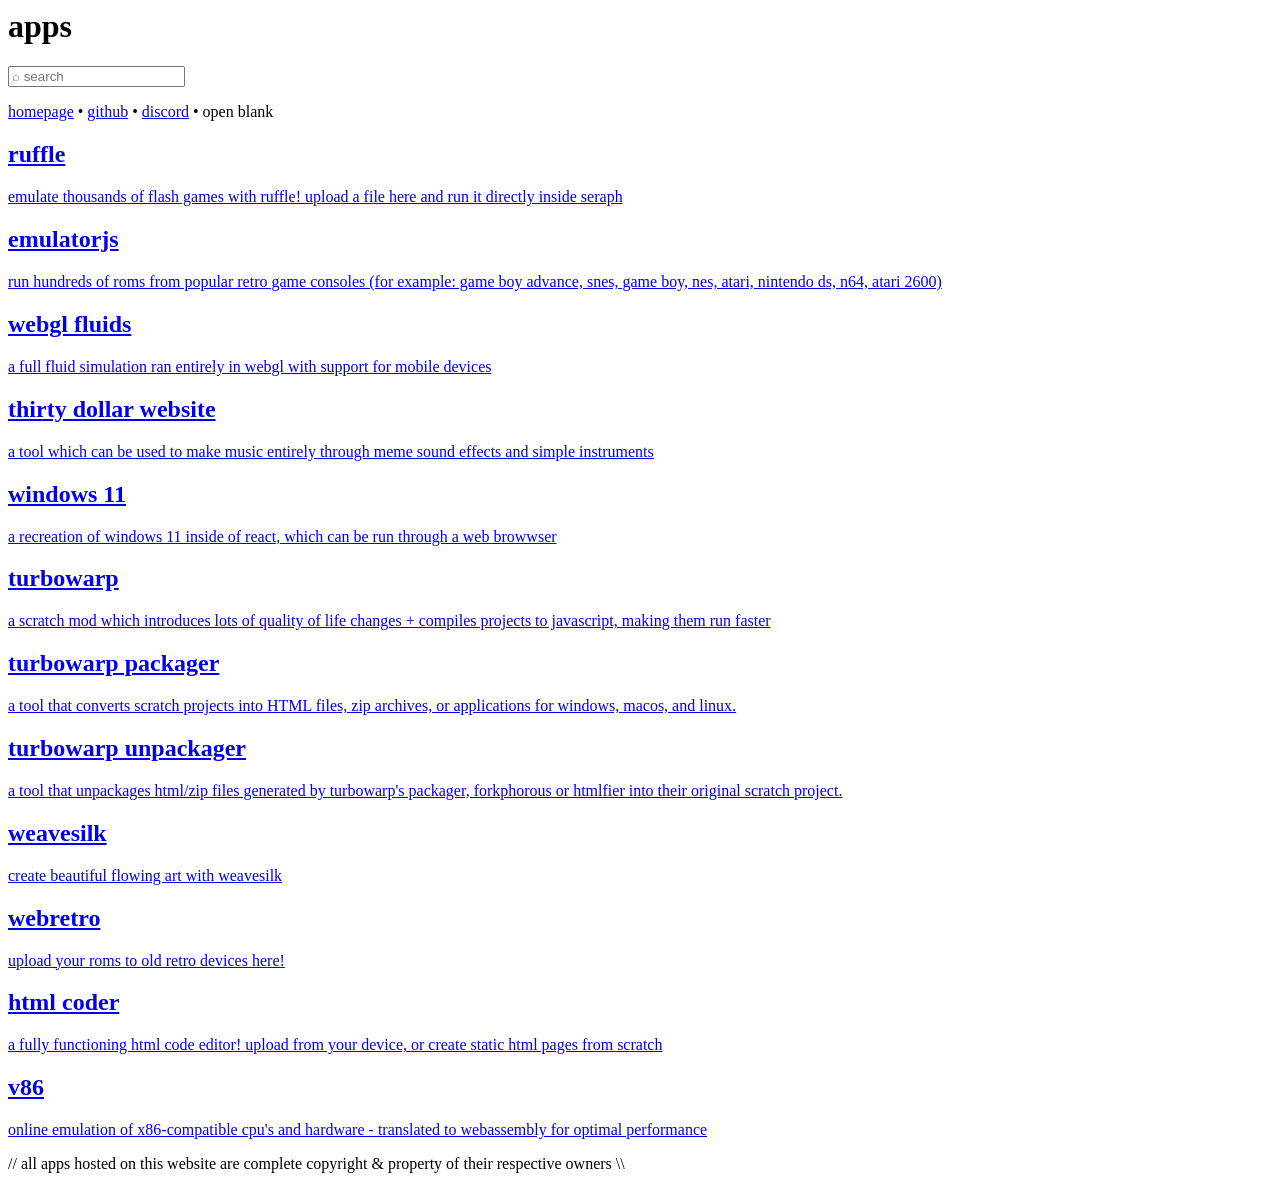
==== apps/index.html @ 226aedae "fix apps" ====
<html lang="en">
    <head>
        <script async src="https://www.googletagmanager.com/gtag/js?id=G-7FN7LEVWXD"></script>
        <script>
          window.dataLayer = window.dataLayer || [];
          function gtag(){dataLayer.push(arguments);}
          gtag('js', new Date());

          gtag('config', 'G-7FN7LEVWXD');
        </script>

        <meta charset="UTF-8">
        <meta name="viewport" content="width=device-width, initial-scale=1.0">
        <link rel="shortcut icon" href="../images/ico.ico" type="image/x-icon">
        <link rel="stylesheet" href="../storage/css/apps6.css">
        <title>Apps | Seraph</title>

        <meta name="description" content="seraph; an open source unblocked games website hosting 300+ games with rehosting support, custom themes, cloaking, apps + more!">
        <meta property="og:site_name" content="seraph">
        <meta property="og:title" content="seraph">
        <meta property="og:type" content="website">
        <meta property="og:description" content="seraph; an open source unblocked games website hosting 100+ games with downloadable support, a clean and centralised user interface and no iframe embedding">
    </head>

    <body>
        <h1>apps</h1>
        <input type="text" id="search" placeholder="⌕ search" autocomplete="off">
        <p class="linkp"><a href="../index.html">homepage</a> •  <a href="https://parade.com/1231125/jessicasager/joker-quotes/" target="_blank">github</a> •  <a href="https://parade.com/1231125/jessicasager/joker-quotes/" target="_blank">discord</a> •  <a id="openBlankLink">open blank</a></p>

        <div class="button-container">
            <a target="_blank" href="ruffle/index.html">
                <div class="button" style="background-image: url('../images/thumbnails/ruffle.png');">
                    <h2>ruffle</h2>
                    <p>emulate thousands of flash games with ruffle! upload a file here and run it directly inside seraph</p>
                </div>
            </a>   

            <a target="_blank" href="emulatorjs/index.html">
                <div class="button" style="background-image: url('../images/thumbnails/emulatorjs.png');">
                    <h2>emulatorjs</h2>
                    <p>run hundreds of roms from popular retro game consoles (for example: game boy advance, snes, game boy, nes, atari, nintendo ds, n64, atari 2600)</p>
                </div>
            </a>  
            <a target="_blank" href="fluidsim/index.html">
                <div class="button" style="background-image: url('../images/thumbnails/fluidsim.png');">
                    <h2>webgl fluids</h2>
                    <p>a full fluid simulation ran entirely in webgl with support for mobile devices</p>
                </div>
            </a> 

            <a target="_blank" href="thirtydollarwebsite/index.html">
                <div class="button" style="background-image: url('../images/thumbnails/thirtydollarwebsite.png');">
                    <h2>thirty dollar website</h2>
                    <p>a tool which can be used to make music entirely through meme sound effects and simple instruments</p>
                </div>
            </a> 

            <a target="_blank" href="windows11/index.html">
                <div class="button" style="background-image: url('../images/thumbnails/windows11.png');">
                    <h2>windows 11</h2>
                    <p>a recreation of windows 11 inside of react, which can be run through a web browwser</p>
                </div>
            </a> 

            <a target="_blank" href="turbowarp/index.html">
                <div class="button" style="background-image: url('../images/thumbnails/turbowarp.png');">
                    <h2>turbowarp</h2>
                    <p>a scratch mod which introduces lots of quality of life changes + compiles projects to javascript, making them run faster</p>
                </div>
            </a> 

            <a target="_blank" href="turbowarppkg/index.html">
                <div class="button" style="background-image: url('../images/thumbnails/turbowarppkg.png');">
                    <h2>turbowarp packager</h2>
                    <p>a tool that converts scratch projects into HTML files, zip archives, or applications for windows, macos, and linux.</p>
                </div>
            </a> 

            <a target="_blank" href="turbowarpunpkg/index.html">
                <div class="button" style="background-image: url('../images/thumbnails/turbowarpunpkg.png');">
                    <h2>turbowarp unpackager</h2>
                    <p>a tool that unpackages html/zip files generated by turbowarp's packager, forkphorous or htmlfier into their original scratch project.</p>
                </div>
            </a> 

            <a target="_blank" href="weavesilk/index.html">
                <div class="button" style="background-image: url('../images/thumbnails/weavesilk.png');">
                    <h2>weavesilk</h2>
                    <p>create beautiful flowing art with weavesilk</p>
                </div>
            </a> 

            <a target="_blank" href="webretro/index.html">
                <div class="button" style="background-image: url('../images/thumbnails/webretro.png');">
                    <h2>webretro</h2>
                    <p>upload your roms to old retro devices here!</p>
                </div>
            </a> 

            <a target="_blank" href="htmlcoder/index.html">
                <div class="button" style="background-image: url('../images/thumbnails/htmleditor.png');">
                    <h2>html coder</h2>
                    <p>a fully functioning html code editor! upload from your device, or create static html pages from scratch </p>
                </div>
            </a> 

            <a target="_blank" href="v86/index.html">
                <div class="button" style="background-image: url('../images/thumbnails/v86.png');">
                    <h2>v86</h2>
                    <p>online emulation of x86-compatible cpu's and hardware - translated to webassembly for optimal performance </p>
                </div>
            </a> 

        </div>

        <p> // all apps hosted on this website are complete copyright & property of their respective owners \\</p>

        <script>
            function filterGames() {
                const searchInput = document.getElementById('search').value.toLowerCase();
                const buttons = document.querySelectorAll('.button h2');

                buttons.forEach(button => {
                    const gameName = button.textContent.toLowerCase();
                    const buttonContainer = button.parentElement.parentElement;

                    if (gameName.includes(searchInput)) {
                        buttonContainer.style.display = 'block'; 
                    } else {
                        buttonContainer.style.display = 'none';
                    }
                });
            }

            document.getElementById('search').addEventListener('input', filterGames);
        </script>

        <script>
            document.addEventListener('DOMContentLoaded', function() {
                var openBlankLink = document.getElementById('openBlankLink');
            
                openBlankLink.addEventListener('click', function(event) {
                    event.preventDefault();
            
                    var newTab = window.open('about:blank', '_blank');
            
                    if (newTab) {
                        var newTabBody = newTab.document.body;
                        newTabBody.style.padding = '0';
                        newTabBody.style.margin = '0';
                        newTabBody.style.border = 'hidden';
            
                        var iframe = document.createElement('iframe');
                        iframe.src = window.location.href;
                        iframe.style.width = '100%';
                        iframe.style.height = '100%';
                        iframe.style.border = 'hidden';

                        iframe.onload = function() {
                            var links = iframe.contentDocument.querySelectorAll('a[target="_blank"]');
                            links.forEach(function(link) {
                                link.addEventListener('click', function(event) {
                                    event.preventDefault();
                                    iframe.contentWindow.location.href = link.href;
                                });
                            });
                        };
            
                        newTab.document.body.appendChild(iframe);
                    } else {
                        alert("couldn't manage to open a new tab :(");
                    }
                });
            });
            </script>    

        <script src="../storage/js/cloak.js"></script>
        <script src="../storage/js/theme.js"></script>
        <script src="../storage/js/cookie.js"></script>
    </body>
</html>
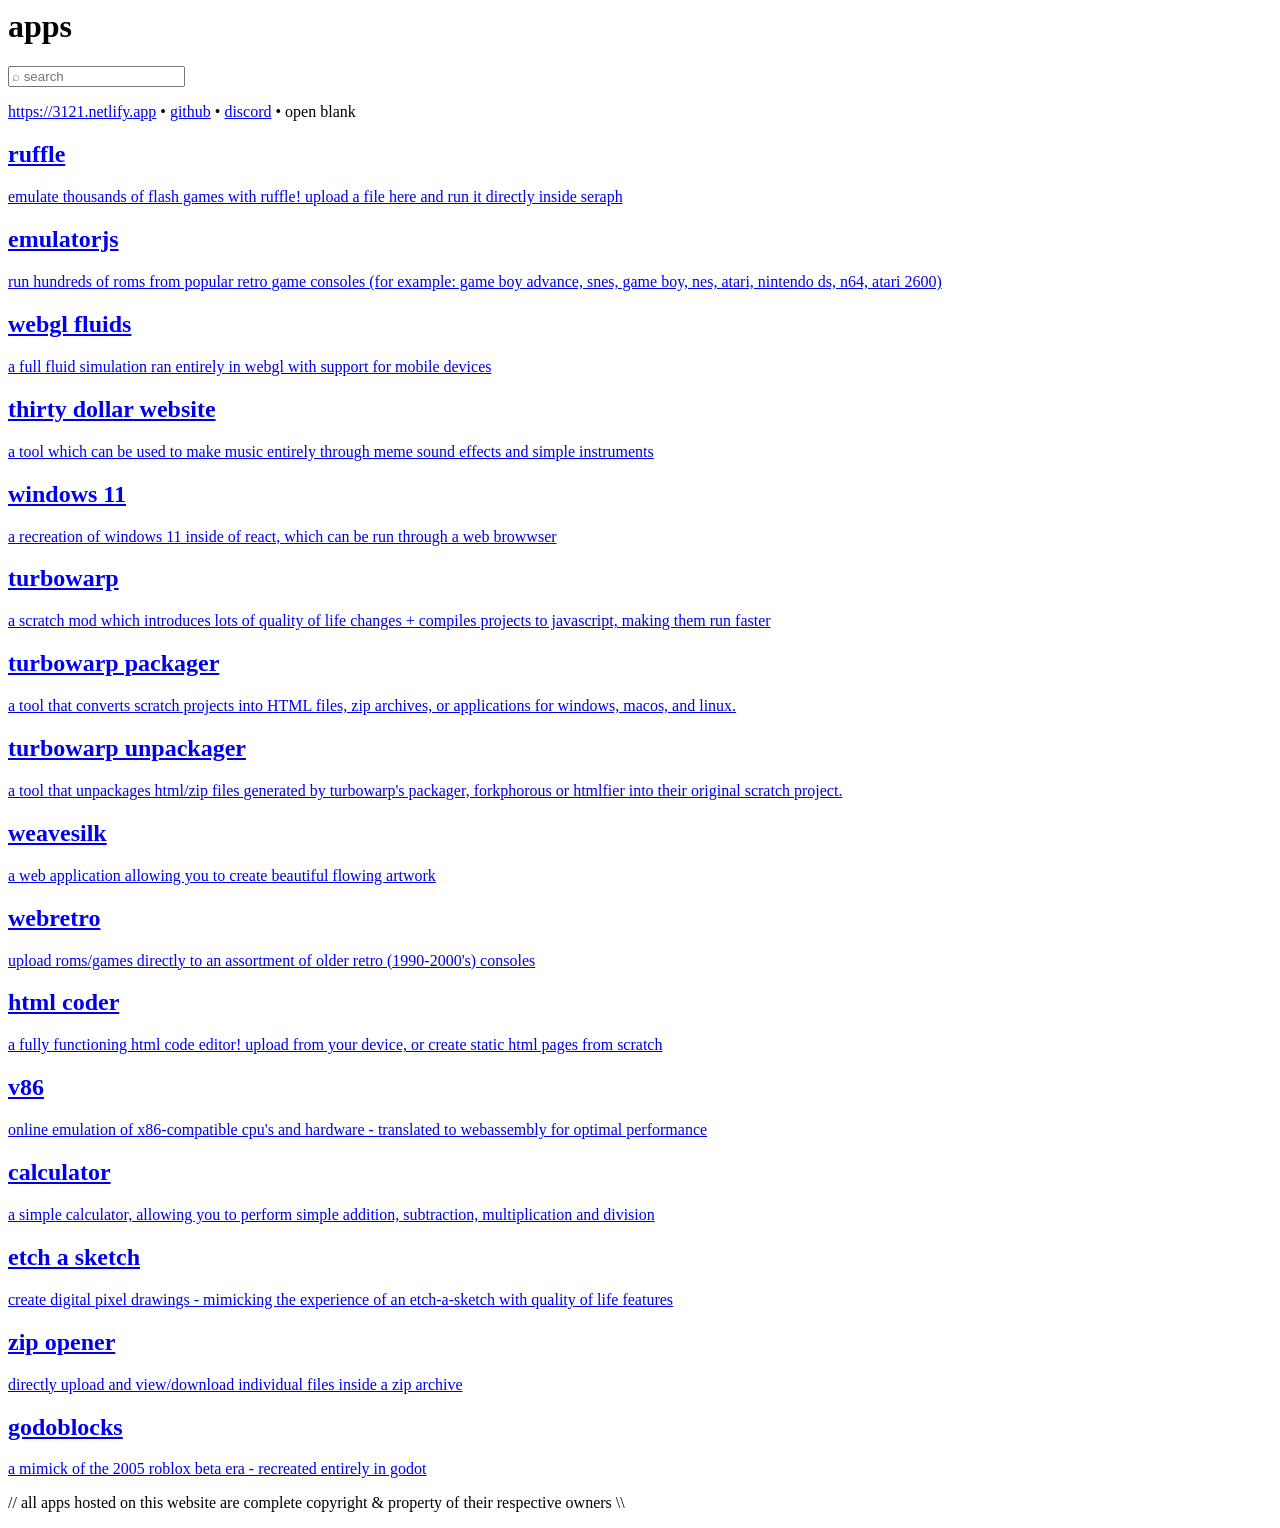
==== commit 9c936811: "no finding method" ====
--- a/apps/index.html
+++ b/apps/index.html
@@ -12,102 +12,148 @@
         <meta charset="UTF-8">
         <meta name="viewport" content="width=device-width, initial-scale=1.0">
         <link rel="shortcut icon" href="../images/ico.ico" type="image/x-icon">
-        <link rel="stylesheet" href="../storage/css/apps6.css">
+        <link rel="stylesheet" href="/storage/css/apps.css">
         <title>Apps | Seraph</title>
 
-        <meta name="description" content="seraph; an open source unblocked games website hosting 300+ games with rehosting support, custom themes, cloaking, apps + more!">
+        <meta name="description" content="an open source games site hosting 500+ games, useful utilities, powerful settings + a clean user interface">
         <meta property="og:site_name" content="seraph">
         <meta property="og:title" content="seraph">
         <meta property="og:type" content="website">
-        <meta property="og:description" content="seraph; an open source unblocked games website hosting 100+ games with downloadable support, a clean and centralised user interface and no iframe embedding">
+        <meta property="og:description" content="an open source games site hosting 500+ games, useful utilities, powerful settings + a clean user interface">
+
+        <script>
+            if ('serviceWorker' in navigator) {
+            window.addEventListener('load', function() {
+                navigator.serviceWorker.register('/offline-worker.js').then(function(registration) {
+                    console.log('service worker initalised! scope:', registration.scope);
+        
+                    navigator.serviceWorker.addEventListener('message', function(event) {
+                        if (event.data === 'cached') {
+                            document.getElementById('cache-status').style.display = 'block';
+                        }
+                    });
+                }, function(error) {
+                    console.log('ack, error with serviceworker! ', error);
+                });
+            });
+        }
+        </script>
     </head>
 
     <body>
         <h1>apps</h1>
         <input type="text" id="search" placeholder="⌕ search" autocomplete="off">
-        <p class="linkp"><a href="../index.html">homepage</a> •  <a href="https://parade.com/1231125/jessicasager/joker-quotes/" target="_blank">github</a> •  <a href="https://parade.com/1231125/jessicasager/joker-quotes/" target="_blank">discord</a> •  <a id="openBlankLink">open blank</a></p>
+        <p class="linkp"><a href="/index.html">https://3121.netlify.app</a> •  <a href="https://3121.netlify.app" target="_blank">github</a> •  <a href="https://3121.netlify.app" target="_blank">discord</a> •  <a id="https://3121.netlify.app">open blank</a></p>
 
         <div class="button-container">
             <a target="_blank" href="ruffle/index.html">
-                <div class="button" style="background-image: url('../images/thumbnails/ruffle.png');">
+                <div class="button" style="background-image: url('../images/thumbnails/ruffle.jpg');">
                     <h2>ruffle</h2>
                     <p>emulate thousands of flash games with ruffle! upload a file here and run it directly inside seraph</p>
                 </div>
             </a>   
 
             <a target="_blank" href="emulatorjs/index.html">
-                <div class="button" style="background-image: url('../images/thumbnails/emulatorjs.png');">
+                <div class="button" style="background-image: url('../images/thumbnails/emulatorjs.jpg');">
                     <h2>emulatorjs</h2>
                     <p>run hundreds of roms from popular retro game consoles (for example: game boy advance, snes, game boy, nes, atari, nintendo ds, n64, atari 2600)</p>
                 </div>
             </a>  
             <a target="_blank" href="fluidsim/index.html">
-                <div class="button" style="background-image: url('../images/thumbnails/fluidsim.png');">
+                <div class="button" style="background-image: url('../images/thumbnails/fluidsim.jpg');">
                     <h2>webgl fluids</h2>
                     <p>a full fluid simulation ran entirely in webgl with support for mobile devices</p>
                 </div>
             </a> 
 
             <a target="_blank" href="thirtydollarwebsite/index.html">
-                <div class="button" style="background-image: url('../images/thumbnails/thirtydollarwebsite.png');">
+                <div class="button" style="background-image: url('../images/thumbnails/thirtydollarwebsite.jpg');">
                     <h2>thirty dollar website</h2>
                     <p>a tool which can be used to make music entirely through meme sound effects and simple instruments</p>
                 </div>
             </a> 
 
             <a target="_blank" href="windows11/index.html">
-                <div class="button" style="background-image: url('../images/thumbnails/windows11.png');">
+                <div class="button" style="background-image: url('../images/thumbnails/windows11.jpg');">
                     <h2>windows 11</h2>
                     <p>a recreation of windows 11 inside of react, which can be run through a web browwser</p>
                 </div>
             </a> 
 
             <a target="_blank" href="turbowarp/index.html">
-                <div class="button" style="background-image: url('../images/thumbnails/turbowarp.png');">
+                <div class="button" style="background-image: url('../images/thumbnails/turbowarp.jpg');">
                     <h2>turbowarp</h2>
                     <p>a scratch mod which introduces lots of quality of life changes + compiles projects to javascript, making them run faster</p>
                 </div>
             </a> 
 
             <a target="_blank" href="turbowarppkg/index.html">
-                <div class="button" style="background-image: url('../images/thumbnails/turbowarppkg.png');">
+                <div class="button" style="background-image: url('../images/thumbnails/turbowarppkg.jpg');">
                     <h2>turbowarp packager</h2>
                     <p>a tool that converts scratch projects into HTML files, zip archives, or applications for windows, macos, and linux.</p>
                 </div>
             </a> 
 
             <a target="_blank" href="turbowarpunpkg/index.html">
-                <div class="button" style="background-image: url('../images/thumbnails/turbowarpunpkg.png');">
+                <div class="button" style="background-image: url('../images/thumbnails/turbowarpunpkg.jpg');">
                     <h2>turbowarp unpackager</h2>
                     <p>a tool that unpackages html/zip files generated by turbowarp's packager, forkphorous or htmlfier into their original scratch project.</p>
                 </div>
             </a> 
 
             <a target="_blank" href="weavesilk/index.html">
-                <div class="button" style="background-image: url('../images/thumbnails/weavesilk.png');">
+                <div class="button" style="background-image: url('../images/thumbnails/weavesilk.jpg');">
                     <h2>weavesilk</h2>
-                    <p>create beautiful flowing art with weavesilk</p>
+                    <p>a web application allowing you to create beautiful flowing artwork</p>
                 </div>
             </a> 
 
             <a target="_blank" href="webretro/index.html">
-                <div class="button" style="background-image: url('../images/thumbnails/webretro.png');">
+                <div class="button" style="background-image: url('../images/thumbnails/webretro.jpg');">
                     <h2>webretro</h2>
-                    <p>upload your roms to old retro devices here!</p>
+                    <p>upload roms/games directly to an assortment of older retro (1990-2000's) consoles</p>
                 </div>
             </a> 
 
             <a target="_blank" href="htmlcoder/index.html">
-                <div class="button" style="background-image: url('../images/thumbnails/htmleditor.png');">
+                <div class="button" style="background-image: url('../images/thumbnails/htmleditor.jpg');">
                     <h2>html coder</h2>
                     <p>a fully functioning html code editor! upload from your device, or create static html pages from scratch </p>
                 </div>
             </a> 
 
             <a target="_blank" href="v86/index.html">
-                <div class="button" style="background-image: url('../images/thumbnails/v86.png');">
+                <div class="button" style="background-image: url('../images/thumbnails/v86.jpg');">
                     <h2>v86</h2>
                     <p>online emulation of x86-compatible cpu's and hardware - translated to webassembly for optimal performance </p>
+                </div>
+            </a> 
+
+            <a target="_blank" href="calculator/index.html">
+                <div class="button" style="background-image: url('../images/thumbnails/calculator.jpg');">
+                    <h2>calculator</h2>
+                    <p>a simple calculator, allowing you to perform simple addition, subtraction, multiplication and division </p>
+                </div>
+            </a> 
+
+            <a target="_blank" href="etchasketch/index.html">
+                <div class="button" style="background-image: url('../images/thumbnails/etchasketch.jpg');">
+                    <h2>etch a sketch</h2>
+                    <p>create digital pixel drawings - mimicking the experience of an etch-a-sketch with quality of life features </p>
+                </div>
+            </a> 
+
+            <a target="_blank" href="zipopener/index.html">
+                <div class="button" style="background-image: url('../images/thumbnails/zipopener.jpg');">
+                    <h2>zip opener</h2>
+                    <p>directly upload and view/download individual files inside a zip archive </p>
+                </div>
+            </a> 
+
+            <a target="_blank" href="godoblocks/index.html">
+                <div class="button" style="background-image: url('../images/thumbnails/godoblocks.jpg');">
+                    <h2>godoblocks</h2>
+                    <p>a mimick of the 2005 roblox beta era - recreated entirely in godot  </p>
                 </div>
             </a> 
 
@@ -115,67 +161,11 @@
 
         <p> // all apps hosted on this website are complete copyright & property of their respective owners \\</p>
 
-        <script>
-            function filterGames() {
-                const searchInput = document.getElementById('search').value.toLowerCase();
-                const buttons = document.querySelectorAll('.button h2');
-
-                buttons.forEach(button => {
-                    const gameName = button.textContent.toLowerCase();
-                    const buttonContainer = button.parentElement.parentElement;
-
-                    if (gameName.includes(searchInput)) {
-                        buttonContainer.style.display = 'block'; 
-                    } else {
-                        buttonContainer.style.display = 'none';
-                    }
-                });
-            }
-
-            document.getElementById('search').addEventListener('input', filterGames);
-        </script>
-
-        <script>
-            document.addEventListener('DOMContentLoaded', function() {
-                var openBlankLink = document.getElementById('openBlankLink');
-            
-                openBlankLink.addEventListener('click', function(event) {
-                    event.preventDefault();
-            
-                    var newTab = window.open('about:blank', '_blank');
-            
-                    if (newTab) {
-                        var newTabBody = newTab.document.body;
-                        newTabBody.style.padding = '0';
-                        newTabBody.style.margin = '0';
-                        newTabBody.style.border = 'hidden';
-            
-                        var iframe = document.createElement('iframe');
-                        iframe.src = window.location.href;
-                        iframe.style.width = '100%';
-                        iframe.style.height = '100%';
-                        iframe.style.border = 'hidden';
-
-                        iframe.onload = function() {
-                            var links = iframe.contentDocument.querySelectorAll('a[target="_blank"]');
-                            links.forEach(function(link) {
-                                link.addEventListener('click', function(event) {
-                                    event.preventDefault();
-                                    iframe.contentWindow.location.href = link.href;
-                                });
-                            });
-                        };
-            
-                        newTab.document.body.appendChild(iframe);
-                    } else {
-                        alert("couldn't manage to open a new tab :(");
-                    }
-                });
-            });
-            </script>    
-
-        <script src="../storage/js/cloak.js"></script>
-        <script src="../storage/js/theme.js"></script>
-        <script src="../storage/js/cookie.js"></script>
+        
+        
+        <script src="/storage/js/cloak.js"></script>
+        <script src="/storage/js/theme.js"></script>
+        <script src="/storage/js/cookie.js"></script>
+        <script src="/storage/js/apps.js"></script>
     </body>
 </html>
